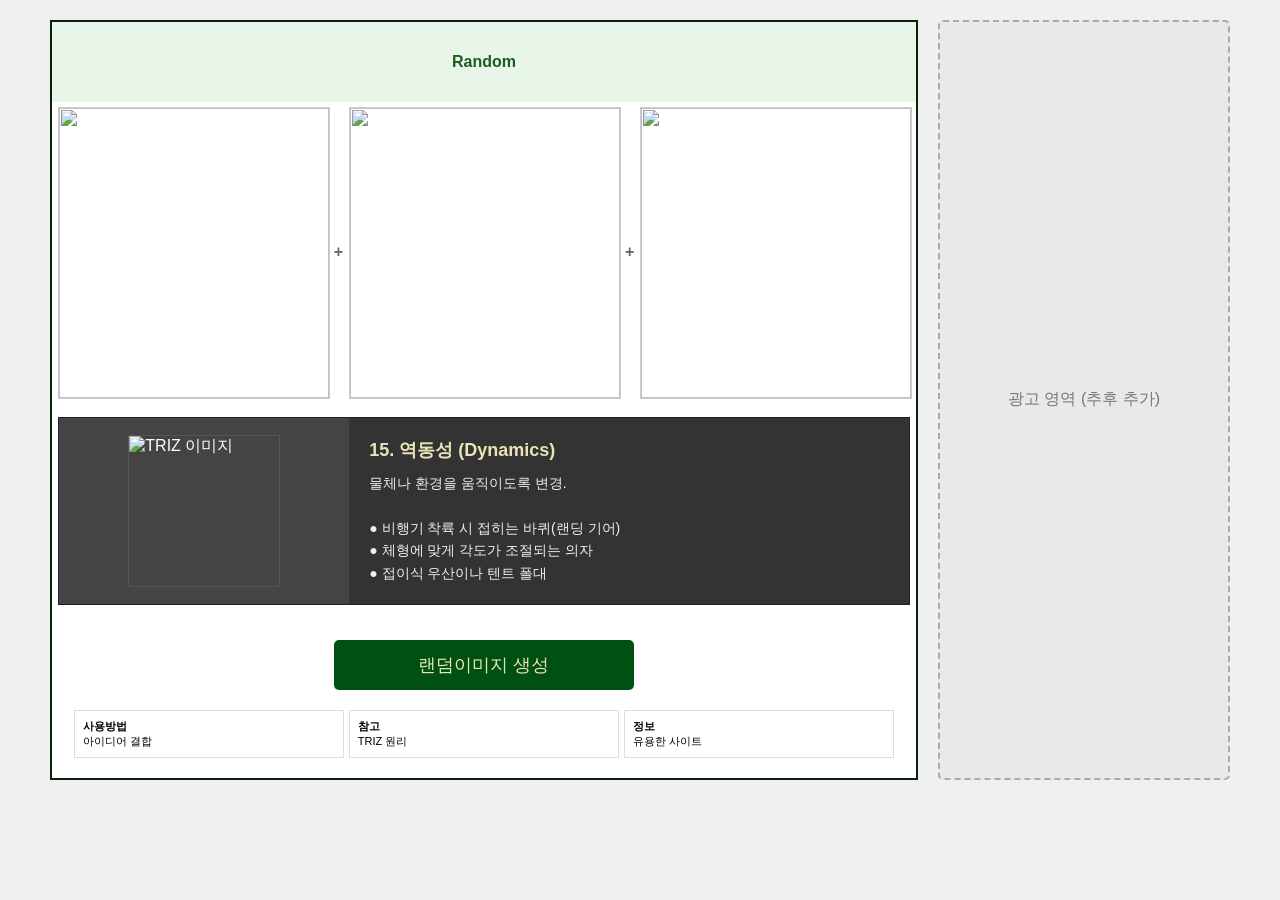
==== RandomImg.html @ c780035e "Rename index.html to RandomImg.html" ====
<!DOCTYPE html>
<html lang="ko">
<head>
    <meta charset="UTF-8">
    <meta name="viewport" content="width=device-width, initial-scale=1.0">
    <title>랜덤 이미지</title>
    <link rel="stylesheet" href="./RandomImg.css">
    <script src="RandomImg.js" defer></script>
</head>
<body>
    <div class="page-wrapper">

        <div class="container">
            <div class="header1" style="width:100%; height:80px; display:flex; justify-content:center; align-items:center; background:#e8f5e9;">
                <div class="he1" style="font-weight:bold; color:#1b5e20;">Random</div>
            </div>

            <div class="main">
                <div class="img-wrapper"><img id="randomImage1" class="randomImage"></div>
                <div class="plus">+</div>
                <div class="img-wrapper"><img id="randomImage2" class="randomImage"></div>
                <div class="plus">+</div>
                <div class="img-wrapper"><img id="randomImage3" class="randomImage"></div>
            </div>

            <div class="triz-section">
                <div class="triz-img-box">
                    <img id="trizLocalImage" alt="TRIZ 이미지">
                </div>
                <div class="triz-text-box">
                    <h3 id="trizTitle">원리 제목</h3>
                    <p id="trizDesc">여기에 원리에 대한 설명이 표시됩니다.</p>
                </div>
            </div>

            <button id="refreshButton">랜덤이미지 생성</button>

            <div class="footer">
                <div class="r3c1"><strong>사용방법</strong><br>아이디어 결합</div>
                <div class="r3c2"><strong>참고</strong><br>TRIZ 원리</div>
                <div class="r3c3"><strong>정보</strong><br>유용한 사이트</div>
            </div>
        </div> 
        <aside class="ad-space">
            광고 영역 (추후 추가)
        </aside>
        </div>
    </body>
</html>
---- RandomImg.css ----
body {
        margin: 0;
        background-color: #f0f0f0;
        font-family: sans-serif;
        display: flex;
        justify-content: center; /* 화면 전체를 가운데 정렬 */
    }

    /* --- 전체 레이아웃 (본문 75% + 광고 25%) --- */
    .page-wrapper {
        display: flex;
        flex-direction: row;
        width: 100%;
        max-width: 1200px; /* 공간을 넓게 씁니다 */
        padding: 20px 10px;
        box-sizing: border-box;
        gap: 20px; /* 본문과 광고 영역 사이의 간격 */
    }

    /* --- 왼쪽 본문 영역 (3칸 차지) --- */
    .container {
        flex: 3; 
        width: 100%;
        display: flex;
        flex-direction: column;
        align-items: center;
        background-color: white;
        border: 2px solid #092207;
        box-sizing: border-box;
    }

    /* --- 오른쪽 광고 영역 (1칸 차지) --- */
    .ad-space {
        flex: 1; 
        background-color: #e9e9e9;
        border: 2px dashed #aaa; /* 광고 들어갈 자리 표시 */
        border-radius: 5px;
        display: flex;
        justify-content: center;
        align-items: center;
        color: #777;
        min-height: 600px; /* 최소 높이 설정 */
        box-sizing: border-box;
    }

    /* --- 이미지 영역 (상단 랜덤 이미지 3개) --- */
    .main {
        display: flex;
        flex-direction: row; 
        justify-content: center;
        align-items: center;
        width: 100%;
        height: 300px;
        padding: 1px 0;
        gap: 1px; 
        box-sizing: border-box;
    }

    .img-wrapper {
        width: 200px;
        height: 300px;
        flex: 1; 
        max-width: 280px; 
        aspect-ratio: 1 / 1; 
        padding: 5px; /* 여백을 줘서 이미지가 답답하지 않게 함 */
        box-sizing: border-box;
    }

    .randomImage {
        width: 100%;
        height: 100%;
        border: 1px solid #ccc;
    }

    .plus {
        font-size: clamp(16px, 4vw, 15px);
        font-weight: bold;
        color: #666;
        padding: 0 0px;
    }

    /* --- TRIZ 원리 섹션 (직사각형 형태) --- */
    .triz-section {
        display: flex;
        width: 98.5%;
        margin: 15px 0;
        background-color: #333; /* 다크 그레이 배경 */
        color: white;
        border-radius: 0; /* 90도 직각 */
        box-sizing: border-box;
        border: 1px solid #222;
        overflow: hidden;
    }

    /* 왼쪽 1/3 영역 (로컬 이미지) */
    .triz-img-box {
        flex: 1; 
        display: flex;
        justify-content: center;
        align-items: center;
        background-color: #444; 
        padding: 15px; /* 상자 안에 여백 추가 */
        box-sizing: border-box;
    }

    .triz-img-box img {
        width: 100%;
        max-width: 150px;
        aspect-ratio: 1 / 1;
        object-fit: contain; /* 트리즈 이미지도 잘리지 않게 설정 */
        border-radius: 0;
        border: 1px solid #555;
    }

    /* 오른쪽 2/3 영역 (텍스트) */
    .triz-text-box {
        flex: 2; 
        padding: 20px;
        display: flex;
        flex-direction: column;
        justify-content: center;
        box-sizing: border-box;
    }

    .triz-text-box h3 {
        margin: 0 0 10px 0;
        font-size: 18px;
        color: #e9e4b8;
    }

    .triz-text-box p {
        margin: 0;
        font-size: 14px;
        line-height: 1.6;
        color: #eee;
        white-space: pre-line; /* triz 텍스트 설명 줄바꿈용  \n */
    }

    /* --- 버튼 및 푸터 스타일 --- */
    button {
        width: 80%;
        max-width: 300px;
        height: 50px;
        background-color: #005011;
        color: #e9e4b8;
        font-size: 18px;
        border: none;
        border-radius: 5px;
        margin: 20px 0;
        cursor: pointer;
    }

    .footer {
        display: flex;
        width: 95%;
        gap: 5px;
        margin-bottom: 20px;
    }

    .r3c1, .r3c2, .r3c3 {
        flex: 1;
        font-size: 11px;
        padding: 8px;
        border: 1px solid #ddd;
        word-break: break-all;
    }

    /* --- 반응형 설정 (태블릿 이하 크기) --- */
    @media (max-width: 768px) {
        .page-wrapper {
            flex-direction: column; 
        }
        .ad-space {
            min-height: 100px; 
            /* 👇 이 속성을 추가하면 본문보다 먼저(위에) 배치됩니다 */
            order: -1; 
            margin-bottom: 10px; /* 본문과 너무 붙지 않게 약간의 여백 추가 */
        }
    }

    /* --- 반응형 설정 (스마트폰 크기) --- */
    @media (max-width: 480px) {
        .he1 { font-size: 40px; }
        .footer { flex-direction: column; } 
        .triz-section { flex-direction: column; } /* 트리즈 섹션도 세로로 배치 */
    }
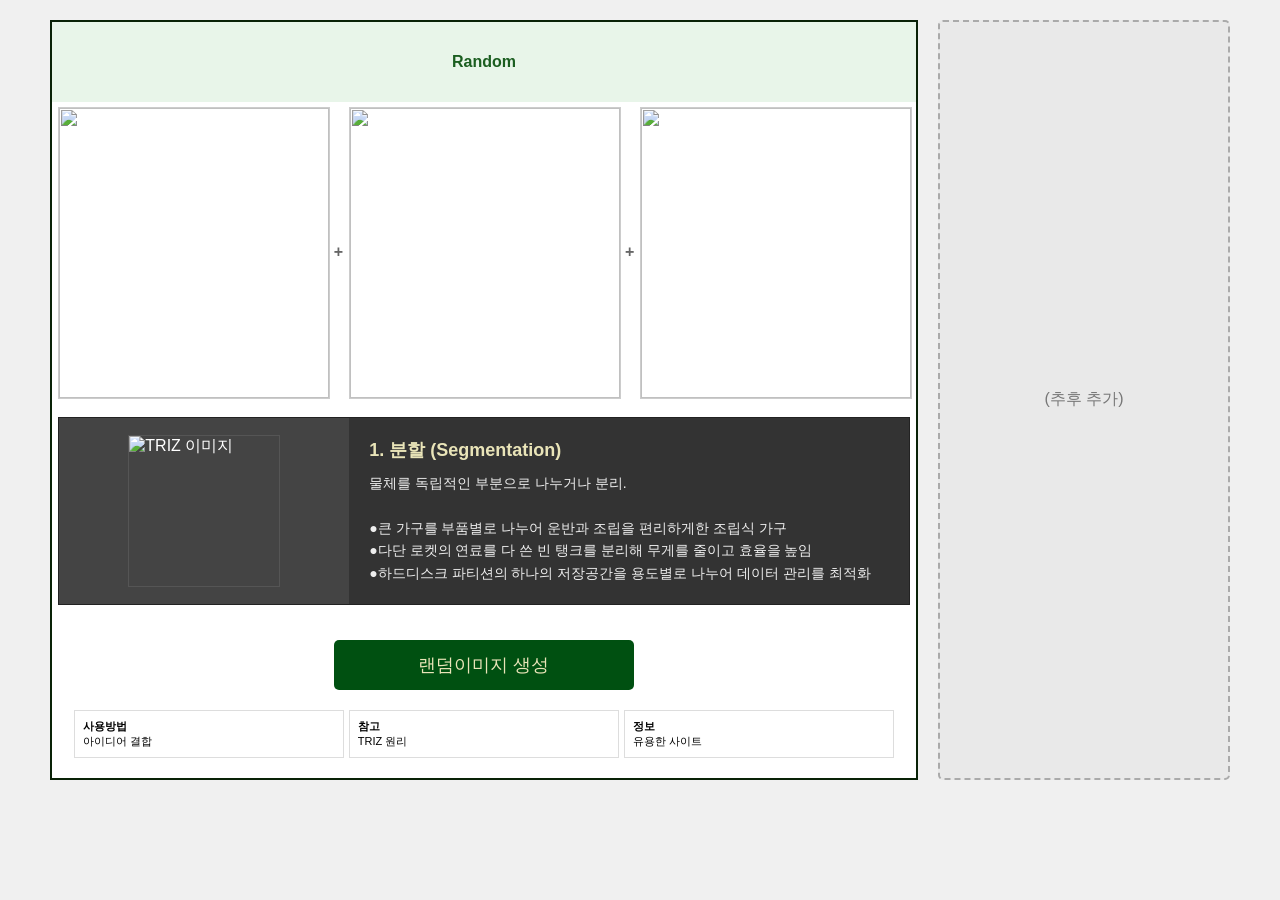
==== commit 359722a3: "Update RandomImg.html" ====
--- a/RandomImg.html
+++ b/RandomImg.html
@@ -42,7 +42,7 @@
             </div>
         </div> 
         <aside class="ad-space">
-            광고 영역 (추후 추가)
+            (추후 추가)
         </aside>
         </div>
     </body>
